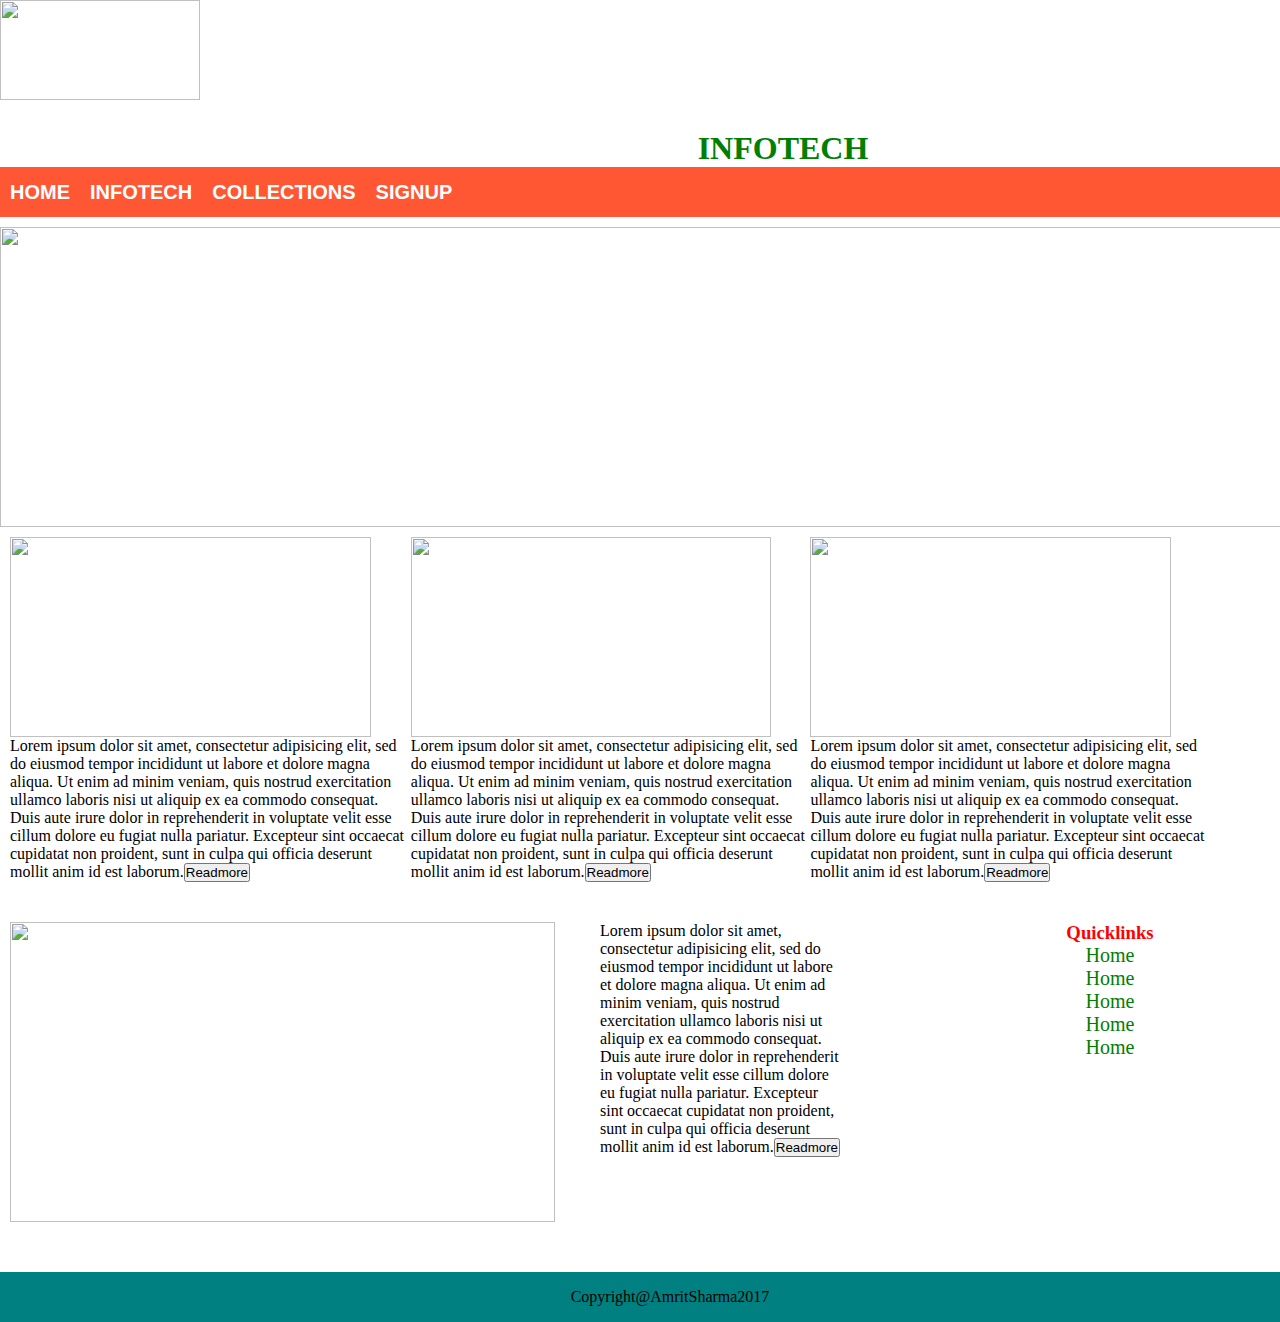
==== project.html @ a752bb6e "Update and rename index.html to project.html" ====
<html>
<head>
	<title>project</title>
</head>
<style type="text/css">

html,body,ul,
*{
	margin: 0px;
	padding: 0px;
}
header{
	height: 30px;
	width: 900px;
	margin: 0 auto;

	
}
.social{
	height: 50px;
	width: 100px;
	/*background-color: red;*/
	position: relative;
	left:110%;
	top: 5%;
}
.social ul{
	list-style: none;
}
.social li{
	height: 40px;
	width: 30px;
	background: url(i.jpg) 52px 60px;
	background-color: #2D72470;
	float: left;
	margin-left: 2px;
}

.social li.f{
	background-color: red;
	background: url(i.jpg) -25px -25px;
}
.social li.t{
	background-color: red;
	background: url(i.jpg) 52px -23px;
}
.header h1{
	text-align: center;
	border: 1px 2px;
	font-weight: bold;
	font-style: bold;
	text-transform: uppercase;
	color: green;

}
nav{
	height: 50px;
	width: 1340px;
	background-color: #FF5733;
	color: white;

	
}
nav ul{
	list-style: none;
}
nav ul li{
	
	float: left;
	line-height: 50px;
}
nav ul li a{
	text-decoration: none;
	padding: 10px 10px;
	font-size: 20px;
	font-family: sans-serif;
	font-weight: bold;
	text-transform: uppercase;
	color: white;
}
nav ul li a:hover{
	background-color: red;
	}
	.image{
		margin-top: 10px;
	}

.full{
height:370px;
	width:1200px;
	margin-top:10px;
	margin-left: 10px;


}
 .First{
height:200px;
width:33.3%;
float: left;
	


	

}
.First img{
	height:200px;
	width:95%;

}
.Second{
height: 200px;
width:33.3%;
float: right;
}
.Second img{
	height:200px;
	width:95%;
	
}
	
.Third{
height:200px;
width:33.3%;
float: right;

}
.Third img{
	height:200px;
	width:95%;
	
}
.content{
	height:200px;
width:1200px;
margin-top: 15px;
margin-left: 10px;
}
.one{
	height:200px;
	width: 50%; 
	float: right;

}
.one img{
	height:300px;
	width: 95.3%; 
}
.one p{
	margin-left: 590px;
	margin-top: -300px;
	width: 40%; 
}
.two{
	height:200px;
	width: 50%;
	float: right;
	
	
}
.two ul{
	list-style: none;
	margin-left: 350px; 
	color: red;
	background:url(c.jpg);
 height:200px;
width: 50%; 
	text-align: center;

}

.two ul li {
	text-decoration: none;
	font-size: 20px;
	color: green;
	
	
}
.footer{
	line-height: 50px;
	height: 50px;
	width: 1340px;
	background-color: #008080;
margin-top: 150px;	
text-align: center;


}
</style>
<body>
	<div class="logo"><img src="m.jpg" height="100" width="200">
	</div>
		<header>
<div class="social">
<ul>
<li class="f"> </li>
<li class="t"><li>

</ul>
</div>
</header>

		<div class="header">
	<h1>Infotech</h1>		
		</div>
	
<nav>
<ul>
	<li><a href="#">Home</a></li>
	<li><a href="contact.html">Infotech</a></li>
	<li><a href="#">Collections</a></li>
	<li><a href="form1.html">Signup</a></li>
</ul>

</nav>
	</div>
				
				<div class="image">
					<img src="f.jpg" height="300px" width="1340px">
				</div>
		<div class="full">
				<div class="First">
				<img src="a.jpg" >
				Lorem ipsum dolor sit amet, consectetur adipisicing elit, sed do eiusmod
				tempor incididunt ut labore et dolore magna aliqua. Ut enim ad minim veniam,
				quis nostrud exercitation ullamco laboris nisi ut aliquip ex ea commodo
				consequat. Duis aute irure dolor in reprehenderit in voluptate velit esse
				cillum dolore eu fugiat nulla pariatur. Excepteur sint occaecat cupidatat non
				proident, sunt in culpa qui officia deserunt mollit anim id est laborum.<button>Readmore</button>
			</div>

				<div class="Second">
					<img src="b.jpg" >
				Lorem ipsum dolor sit amet, consectetur adipisicing elit, sed do eiusmod
				tempor incididunt ut labore et dolore magna aliqua. Ut enim ad minim veniam,
				quis nostrud exercitation ullamco laboris nisi ut aliquip ex ea commodo
				consequat. Duis aute irure dolor in reprehenderit in voluptate velit esse
				cillum dolore eu fugiat nulla pariatur. Excepteur sint occaecat cupidatat non
				proident, sunt in culpa qui officia deserunt mollit anim id est laborum.<button>Readmore</button>
			</div>		
		    	<div class="Third"><img src="g.jpg" >
		    	Lorem ipsum dolor sit amet, consectetur adipisicing elit, sed do eiusmod
		    	tempor incididunt ut labore et dolore magna aliqua. Ut enim ad minim veniam,
		    	quis nostrud exercitation ullamco laboris nisi ut aliquip ex ea commodo
		    	consequat. Duis aute irure dolor in reprehenderit in voluptate velit esse
		    	cillum dolore eu fugiat nulla pariatur. Excepteur sint occaecat cupidatat non
		    	proident, sunt in culpa qui officia deserunt mollit anim id est laborum.<button>Readmore</button>
		    </div>		
		</div>
</div>
<p><div class="content">

<div class="two">
<ul>
	<h3>Quicklinks</h3>
	<li>Home</li>
	<li>Home</li>
	<li>Home</li>
	<li>Home</li>
	<li>Home</li>
</ul>
</div>
<div class="one">

	<img src="e.jpg">
<p>Lorem ipsum dolor sit amet, consectetur adipisicing elit, sed do eiusmod
tempor incididunt ut labore et dolore magna aliqua. Ut enim ad minim veniam,
quis nostrud exercitation ullamco laboris nisi ut aliquip ex ea commodo
consequat. Duis aute irure dolor in reprehenderit in voluptate velit esse
cillum dolore eu fugiat nulla pariatur. Excepteur sint occaecat cupidatat non
proident, sunt in culpa qui officia deserunt mollit anim id est laborum.<button>Readmore</button></p>
</div>
</div>



<div class="Footer">
	Copyright@AmritSharma2017
</div>
</body>
</html>
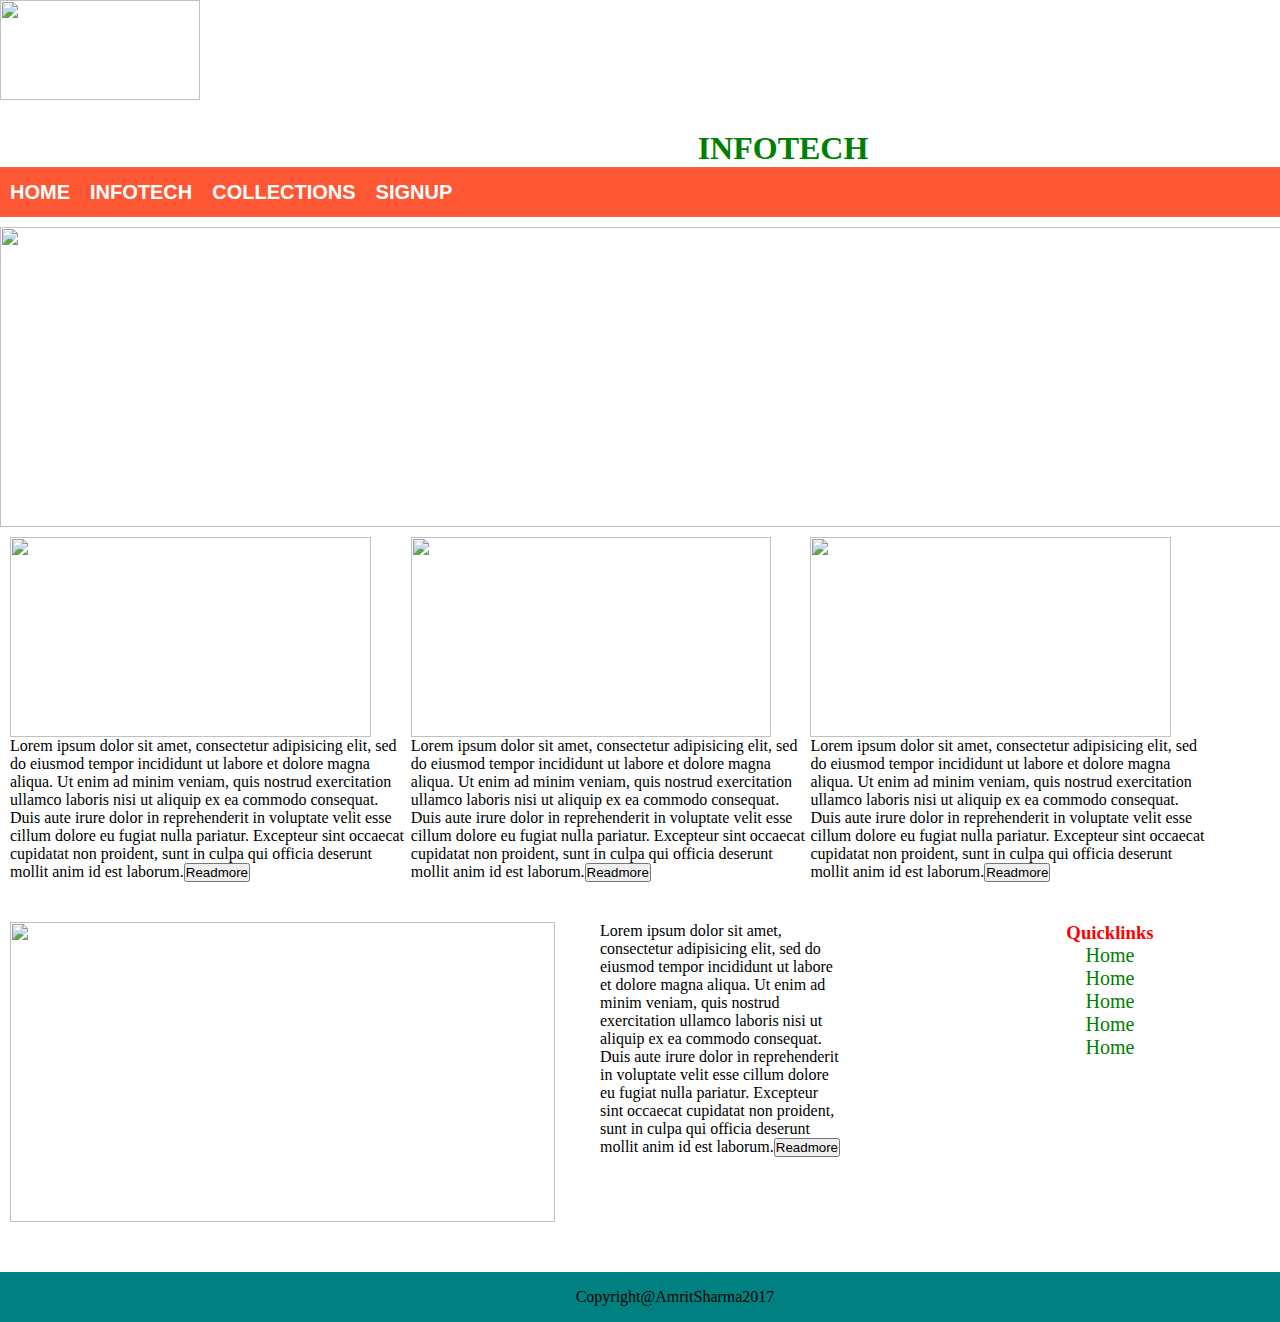
==== commit 73145c17: "Add files via upload" ====
--- a/project.html
+++ b/project.html
@@ -1,281 +1,285 @@
-<html>
-<head>
-	<title>project</title>
-</head>
-<style type="text/css">
-
-html,body,ul,
-*{
-	margin: 0px;
-	padding: 0px;
-}
-header{
-	height: 30px;
-	width: 900px;
-	margin: 0 auto;
-
-	
-}
-.social{
-	height: 50px;
-	width: 100px;
-	/*background-color: red;*/
-	position: relative;
-	left:110%;
-	top: 5%;
-}
-.social ul{
-	list-style: none;
-}
-.social li{
-	height: 40px;
-	width: 30px;
-	background: url(i.jpg) 52px 60px;
-	background-color: #2D72470;
-	float: left;
-	margin-left: 2px;
-}
-
-.social li.f{
-	background-color: red;
-	background: url(i.jpg) -25px -25px;
-}
-.social li.t{
-	background-color: red;
-	background: url(i.jpg) 52px -23px;
-}
-.header h1{
-	text-align: center;
-	border: 1px 2px;
-	font-weight: bold;
-	font-style: bold;
-	text-transform: uppercase;
-	color: green;
-
-}
-nav{
-	height: 50px;
-	width: 1340px;
-	background-color: #FF5733;
-	color: white;
-
-	
-}
-nav ul{
-	list-style: none;
-}
-nav ul li{
-	
-	float: left;
-	line-height: 50px;
-}
-nav ul li a{
-	text-decoration: none;
-	padding: 10px 10px;
-	font-size: 20px;
-	font-family: sans-serif;
-	font-weight: bold;
-	text-transform: uppercase;
-	color: white;
-}
-nav ul li a:hover{
-	background-color: red;
-	}
-	.image{
-		margin-top: 10px;
-	}
-
-.full{
-height:370px;
-	width:1200px;
-	margin-top:10px;
-	margin-left: 10px;
-
-
-}
- .First{
-height:200px;
-width:33.3%;
-float: left;
-	
-
-
-	
-
-}
-.First img{
-	height:200px;
-	width:95%;
-
-}
-.Second{
-height: 200px;
-width:33.3%;
-float: right;
-}
-.Second img{
-	height:200px;
-	width:95%;
-	
-}
-	
-.Third{
-height:200px;
-width:33.3%;
-float: right;
-
-}
-.Third img{
-	height:200px;
-	width:95%;
-	
-}
-.content{
-	height:200px;
-width:1200px;
-margin-top: 15px;
-margin-left: 10px;
-}
-.one{
-	height:200px;
-	width: 50%; 
-	float: right;
-
-}
-.one img{
-	height:300px;
-	width: 95.3%; 
-}
-.one p{
-	margin-left: 590px;
-	margin-top: -300px;
-	width: 40%; 
-}
-.two{
-	height:200px;
-	width: 50%;
-	float: right;
-	
-	
-}
-.two ul{
-	list-style: none;
-	margin-left: 350px; 
-	color: red;
-	background:url(c.jpg);
- height:200px;
-width: 50%; 
-	text-align: center;
-
-}
-
-.two ul li {
-	text-decoration: none;
-	font-size: 20px;
-	color: green;
-	
-	
-}
-.footer{
-	line-height: 50px;
-	height: 50px;
-	width: 1340px;
-	background-color: #008080;
-margin-top: 150px;	
-text-align: center;
-
-
-}
-</style>
-<body>
-	<div class="logo"><img src="m.jpg" height="100" width="200">
-	</div>
-		<header>
-<div class="social">
-<ul>
-<li class="f"> </li>
-<li class="t"><li>
-
-</ul>
-</div>
-</header>
-
-		<div class="header">
-	<h1>Infotech</h1>		
-		</div>
-	
-<nav>
-<ul>
-	<li><a href="#">Home</a></li>
-	<li><a href="contact.html">Infotech</a></li>
-	<li><a href="#">Collections</a></li>
-	<li><a href="form1.html">Signup</a></li>
-</ul>
-
-</nav>
-	</div>
-				
-				<div class="image">
-					<img src="f.jpg" height="300px" width="1340px">
-				</div>
-		<div class="full">
-				<div class="First">
-				<img src="a.jpg" >
-				Lorem ipsum dolor sit amet, consectetur adipisicing elit, sed do eiusmod
-				tempor incididunt ut labore et dolore magna aliqua. Ut enim ad minim veniam,
-				quis nostrud exercitation ullamco laboris nisi ut aliquip ex ea commodo
-				consequat. Duis aute irure dolor in reprehenderit in voluptate velit esse
-				cillum dolore eu fugiat nulla pariatur. Excepteur sint occaecat cupidatat non
-				proident, sunt in culpa qui officia deserunt mollit anim id est laborum.<button>Readmore</button>
-			</div>
-
-				<div class="Second">
-					<img src="b.jpg" >
-				Lorem ipsum dolor sit amet, consectetur adipisicing elit, sed do eiusmod
-				tempor incididunt ut labore et dolore magna aliqua. Ut enim ad minim veniam,
-				quis nostrud exercitation ullamco laboris nisi ut aliquip ex ea commodo
-				consequat. Duis aute irure dolor in reprehenderit in voluptate velit esse
-				cillum dolore eu fugiat nulla pariatur. Excepteur sint occaecat cupidatat non
-				proident, sunt in culpa qui officia deserunt mollit anim id est laborum.<button>Readmore</button>
-			</div>		
-		    	<div class="Third"><img src="g.jpg" >
-		    	Lorem ipsum dolor sit amet, consectetur adipisicing elit, sed do eiusmod
-		    	tempor incididunt ut labore et dolore magna aliqua. Ut enim ad minim veniam,
-		    	quis nostrud exercitation ullamco laboris nisi ut aliquip ex ea commodo
-		    	consequat. Duis aute irure dolor in reprehenderit in voluptate velit esse
-		    	cillum dolore eu fugiat nulla pariatur. Excepteur sint occaecat cupidatat non
-		    	proident, sunt in culpa qui officia deserunt mollit anim id est laborum.<button>Readmore</button>
-		    </div>		
-		</div>
-</div>
-<p><div class="content">
-
-<div class="two">
-<ul>
-	<h3>Quicklinks</h3>
-	<li>Home</li>
-	<li>Home</li>
-	<li>Home</li>
-	<li>Home</li>
-	<li>Home</li>
-</ul>
-</div>
-<div class="one">
-
-	<img src="e.jpg">
-<p>Lorem ipsum dolor sit amet, consectetur adipisicing elit, sed do eiusmod
-tempor incididunt ut labore et dolore magna aliqua. Ut enim ad minim veniam,
-quis nostrud exercitation ullamco laboris nisi ut aliquip ex ea commodo
-consequat. Duis aute irure dolor in reprehenderit in voluptate velit esse
-cillum dolore eu fugiat nulla pariatur. Excepteur sint occaecat cupidatat non
-proident, sunt in culpa qui officia deserunt mollit anim id est laborum.<button>Readmore</button></p>
-</div>
-</div>
-
-
-
-<div class="Footer">
-	Copyright@AmritSharma2017
-</div>
-</body>
-</html>
+<html>
+<head>
+	<title>project</title>
+</head>
+<style type="text/css">
+
+html,body,ul,
+*{
+	margin: 0px;
+	padding: 0px;
+}
+body{
+background-image: url(l.jpg);
+opacity: 40px;
+}
+header{
+	height: 30px;
+	width: 900px;
+	margin: 0 auto;
+
+	
+}
+.social{
+	height: 50px;
+	width: 100px;
+	/*background-color: red;*/
+	position: relative;
+	left:110%;
+	top: 5%;
+}
+.social ul{
+	list-style: none;
+}
+.social li{
+	height: 40px;
+	width: 30px;
+	background: url(i.jpg) 52px 60px;
+	background-color: #2D72470;
+	float: left;
+	margin-left: 2px;
+}
+
+.social li.f{
+	background-color: red;
+	background: url(i.jpg) -25px -25px;
+}
+.social li.t{
+	background-color: red;
+	background: url(i.jpg) 52px -23px;
+}
+.header h1{
+	text-align: center;
+	border: 1px 2px;
+	font-weight: bold;
+	font-style: bold;
+	text-transform: uppercase;
+	color: green;
+
+}
+nav{
+	height: 50px;
+	width: 1350px;
+	background-color: #FF5733;
+	color: white;
+
+	
+}
+nav ul{
+	list-style: none;
+}
+nav ul li{
+	
+	float: left;
+	line-height: 50px;
+}
+nav ul li a{
+	text-decoration: none;
+	padding: 10px 10px;
+	font-size: 20px;
+	font-family: sans-serif;
+	font-weight: bold;
+	text-transform: uppercase;
+	color: white;
+}
+nav ul li a:hover{
+	background-color: red;
+	}
+	.image{
+		margin-top: 10px;
+	}
+
+.full{
+height:370px;
+	width:1200px;
+	margin-top:10px;
+	margin-left: 10px;
+
+
+}
+ .First{
+height:200px;
+width:33.3%;
+float: left;
+	
+
+
+	
+
+}
+.First img{
+	height:200px;
+	width:95%;
+
+}
+.Second{
+height: 200px;
+width:33.3%;
+float: right;
+}
+.Second img{
+	height:200px;
+	width:95%;
+	
+}
+	
+.Third{
+height:200px;
+width:33.3%;
+float: right;
+
+}
+.Third img{
+	height:200px;
+	width:95%;
+	
+}
+.content{
+	height:200px;
+width:1200px;
+margin-top: 15px;
+margin-left: 10px;
+}
+.one{
+	height:200px;
+	width: 50%; 
+	float: right;
+
+}
+.one img{
+	height:300px;
+	width: 95.3%; 
+}
+.one p{
+	margin-left: 590px;
+	margin-top: -300px;
+	width: 40%; 
+}
+.two{
+	height:200px;
+	width: 50%;
+	float: right;
+	
+	
+}
+.two ul{
+	list-style: none;
+	margin-left: 320px; 
+	color: red;
+	background:url(n.jpg);
+ height:300px;
+width: 60%; 
+	text-align: center;
+
+}
+
+.two ul li {
+	text-decoration: none;
+	font-size: 20px;
+	color: green;
+	
+	
+}
+.footer{
+	line-height: 50px;
+	height: 50px;
+	width: 1350px;
+	background-color: #008080;
+margin-top: 150px;	
+text-align: center;
+
+
+}
+</style>
+<body>
+	<div class="logo"><img src="m.jpg" height="100" width="200">
+	</div>
+		<header>
+<div class="social">
+<ul>
+<li class="f"> </li>
+<li class="t"><li>
+
+</ul>
+</div>
+</header>
+
+		<div class="header">
+	<h1>Infotech</h1>		
+		</div>
+	
+<nav>
+<ul>
+	<li><a href="#">Home</a></li>
+	<li><a href="contact.html">Infotech</a></li>
+	<li><a href="#">Collections</a></li>
+	<li><a href="form1.html">Signup</a></li>
+</ul>
+
+</nav>
+	</div>
+				
+				<div class="image">
+					<img src="v.jpg" height="300px" width="1350px">
+				</div>
+		<div class="full">
+				<div class="First">
+				<img src="a.jpg" >
+				Lorem ipsum dolor sit amet, consectetur adipisicing elit, sed do eiusmod
+				tempor incididunt ut labore et dolore magna aliqua. Ut enim ad minim veniam,
+				quis nostrud exercitation ullamco laboris nisi ut aliquip ex ea commodo
+				consequat. Duis aute irure dolor in reprehenderit in voluptate velit esse
+				cillum dolore eu fugiat nulla pariatur. Excepteur sint occaecat cupidatat non
+				proident, sunt in culpa qui officia deserunt mollit anim id est laborum.<button>Readmore</button>
+			</div>
+
+				<div class="Second">
+					<img src="b.jpg" >
+				Lorem ipsum dolor sit amet, consectetur adipisicing elit, sed do eiusmod
+				tempor incididunt ut labore et dolore magna aliqua. Ut enim ad minim veniam,
+				quis nostrud exercitation ullamco laboris nisi ut aliquip ex ea commodo
+				consequat. Duis aute irure dolor in reprehenderit in voluptate velit esse
+				cillum dolore eu fugiat nulla pariatur. Excepteur sint occaecat cupidatat non
+				proident, sunt in culpa qui officia deserunt mollit anim id est laborum.<button>Readmore</button>
+			</div>		
+		    	<div class="Third"><img src="g.jpg" >
+		    	Lorem ipsum dolor sit amet, consectetur adipisicing elit, sed do eiusmod
+		    	tempor incididunt ut labore et dolore magna aliqua. Ut enim ad minim veniam,
+		    	quis nostrud exercitation ullamco laboris nisi ut aliquip ex ea commodo
+		    	consequat. Duis aute irure dolor in reprehenderit in voluptate velit esse
+		    	cillum dolore eu fugiat nulla pariatur. Excepteur sint occaecat cupidatat non
+		    	proident, sunt in culpa qui officia deserunt mollit anim id est laborum.<button>Readmore</button>
+		    </div>		
+		</div>
+</div>
+<p><div class="content">
+
+<div class="two">
+<ul>
+	<h3>Quicklinks</h3>
+	<li>Home</li>
+	<li>Home</li>
+	<li>Home</li>
+	<li>Home</li>
+	<li>Home</li>
+</ul>
+</div>
+<div class="one">
+
+	<img src="e.jpg">
+<p>Lorem ipsum dolor sit amet, consectetur adipisicing elit, sed do eiusmod
+tempor incididunt ut labore et dolore magna aliqua. Ut enim ad minim veniam,
+quis nostrud exercitation ullamco laboris nisi ut aliquip ex ea commodo
+consequat. Duis aute irure dolor in reprehenderit in voluptate velit esse
+cillum dolore eu fugiat nulla pariatur. Excepteur sint occaecat cupidatat non
+proident, sunt in culpa qui officia deserunt mollit anim id est laborum.<button>Readmore</button></p>
+</div>
+</div>
+
+
+
+<div class="Footer">
+	Copyright@AmritSharma2017
+</div>
+</body>
+</html>